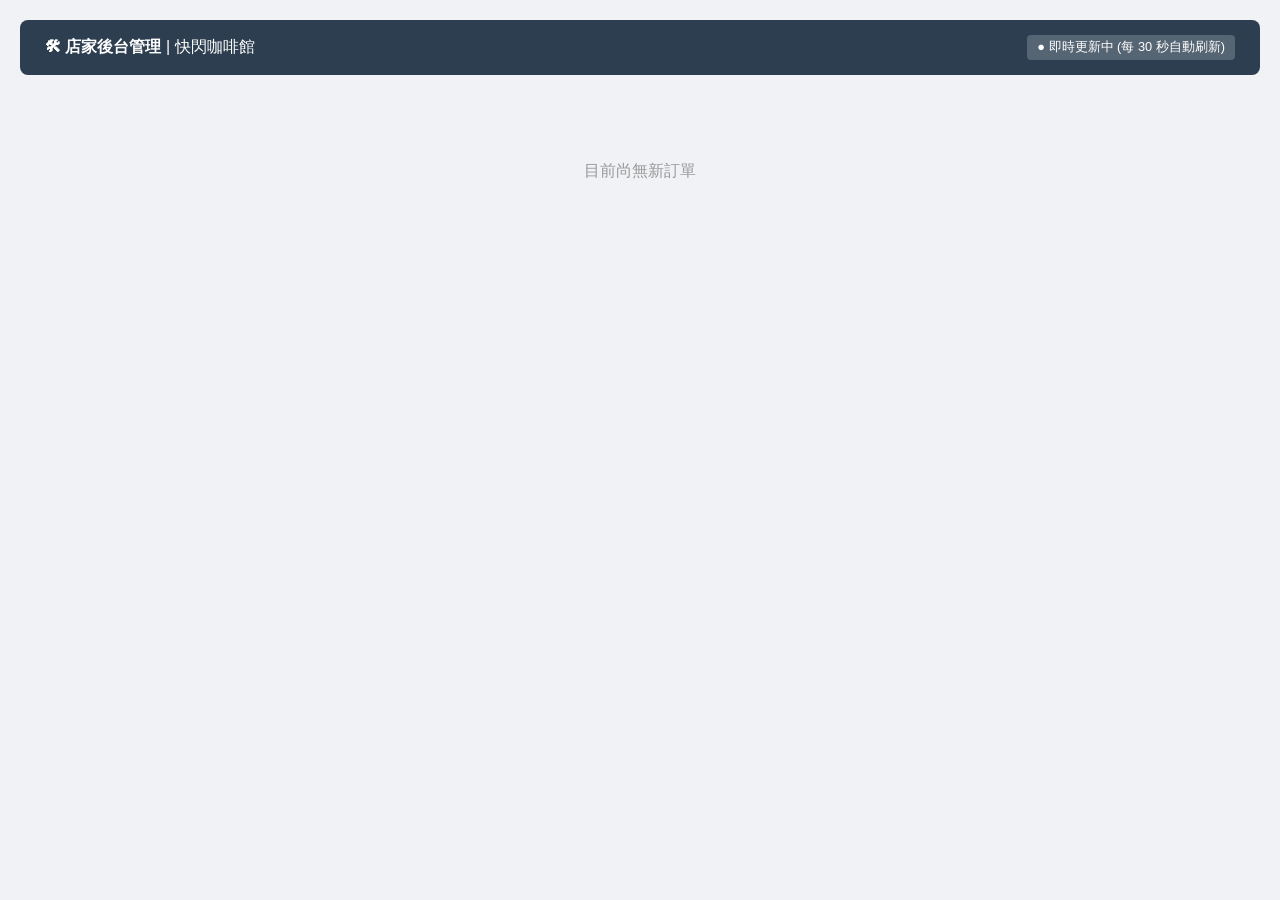
==== 資料庫期末專題/admin.html @ e04427f0 "校園快閃咖啡館" ====
<!DOCTYPE html>
<html lang="zh-TW">
<head>
    <meta charset="UTF-8">
    <title>店家後台管理 - 校園快閃咖啡館</title>
    <style>
        /* 確保框框計算包含 padding，防止溢出 */
        * { box-sizing: border-box; }
        
        body { 
            font-family: "Microsoft JhengHei", sans-serif; 
            background-color: #f0f2f5; 
            margin: 0; 
            padding: 20px; 
        }

        header { 
            background-color: #2c3e50; 
            color: white; 
            padding: 15px 25px; 
            border-radius: 8px; 
            margin-bottom: 20px; 
            display: flex; 
            justify-content: space-between; 
            align-items: center; 
        }

        /* 訂單列表網格佈局 (題目 a) */
        .order-grid { 
            display: grid; 
            grid-template-columns: repeat(auto-fill, minmax(300px, 1fr)); 
            gap: 20px; 
        }

        /* 訂單卡片樣式 */
        .order-card { 
            background: white; 
            border-radius: 12px; 
            box-shadow: 0 4px 10px rgba(0,0,0,0.1); 
            border-top: 5px solid #6f4e37; 
            overflow: hidden; 
            display: flex; 
            flex-direction: column; 
        }

        .order-header { 
            padding: 12px 15px; 
            background: #f8f9fa; 
            border-bottom: 1px solid #eee; 
            display: flex; 
            justify-content: space-between; 
        }

        .order-body { 
            padding: 15px; 
            flex-grow: 1; 
        }

        .item-row { 
            display: flex; 
            justify-content: space-between; 
            padding: 5px 0; 
            border-bottom: 1px dashed #eee; 
            font-size: 0.9rem; 
        }

        .total-price {
            text-align: right;
            margin-top: 10px;
            font-weight: bold;
            color: #e76f51;
            font-size: 1.1rem;
        }

        /* 智能狀態管理腳部 (題目 c) */
        .status-footer { 
            padding: 15px; 
            background: #fafafa; 
            display: flex; 
            gap: 10px; 
        }

        .btn { 
            flex: 1; 
            border: none; 
            padding: 10px; 
            border-radius: 6px; 
            cursor: pointer; 
            font-weight: bold; 
            color: white; 
            transition: 0.3s; 
        }

        .btn-process { background-color: #f39c12; }
        .btn-done { background-color: #27ae60; }
        
        .refresh-tag {
            font-size: 0.8rem;
            background: rgba(255,255,255,0.2);
            padding: 4px 10px;
            border-radius: 4px;
        }
    </style>
</head>
<body>

    <header>
        <div><strong>🛠 店家後台管理</strong> | 快閃咖啡館</div>
        <div class="refresh-tag">● 即時更新中 (每 30 秒自動刷新)</div>
    </header>

    <div class="order-grid" id="admin-order-list">
        </div>

    <script>
        // 必須與點餐頁面使用的名稱完全一致
        const STORAGE_KEY = 'coffee_orders_team130';

        // 即時更新：每 30 秒自動刷新 (題目 d)
        setInterval(() => { 
            console.log("自動同步訂單...");
            renderOrders(); 
        }, 30000);

        // 渲染訂單與詳情 (題目 a, b)
        function renderOrders() {
            const orders = JSON.parse(localStorage.getItem(STORAGE_KEY) || '[]');
            const container = document.getElementById('admin-order-list');
            
            if (orders.length === 0) {
                container.innerHTML = '<p style="text-align:center; grid-column:1/-1; color:#999; padding:50px;">目前尚無新訂單</p>';
                return;
            }

            // 依照下單順序排列 (題目要求)
            container.innerHTML = orders.map(order => `
                <div class="order-card">
                    <div class="order-header">
                        <span style="font-weight:bold;">#${order.id}</span>
                        <span style="font-size:0.8rem; color:#666;">${order.time}</span>
                    </div>
                    <div class="order-body">
                        <div style="margin-bottom:10px;">👤 <strong>${order.customer || '訪客'}</strong></div>
                        <div style="font-size:0.85rem; color:#666; margin-bottom:10px;">📞 ${order.phone || '未提供'}</div>
                        <div style="border-top:1px solid #eee; padding-top:10px;">
                            ${order.items.map(i => `
                                <div class="item-row">
                                    <span>${i.name}</span>
                                    <span>x1</span>
                                </div>
                            `).join('')}
                        </div>
                        <div class="total-price">總計: NT$ ${order.total}</div>
                    </div>
                    <div class="status-footer">
                        <button class="btn btn-process" onclick="updateStatus(this)">開始製作</button>
                        <button class="btn btn-done" onclick="finishOrder(${order.id})">已完成</button>
                    </div>
                </div>
            `).join('');
        }

        // 智能狀態切換邏輯
        function updateStatus(btn) {
            if (btn.innerText === "開始製作") {
                btn.innerText = "製作中";
                btn.style.backgroundColor = "#d35400"; // 顏色轉深橘代表正在製作
            }
        }

        // 完成訂單並移除
        function finishOrder(id) {
            if (confirm('確認訂單已準備好取餐並從待處理清單移除？')) {
                let orders = JSON.parse(localStorage.getItem(STORAGE_KEY));
                // 過濾掉已完成的單號
                orders = orders.filter(o => o.id !== id);
                localStorage.setItem(STORAGE_KEY, JSON.stringify(orders));
                renderOrders(); // 立即重新渲染畫面
            }
        }

        // 初始化頁面
        window.onload = renderOrders;
    </script>
</body>
</html>
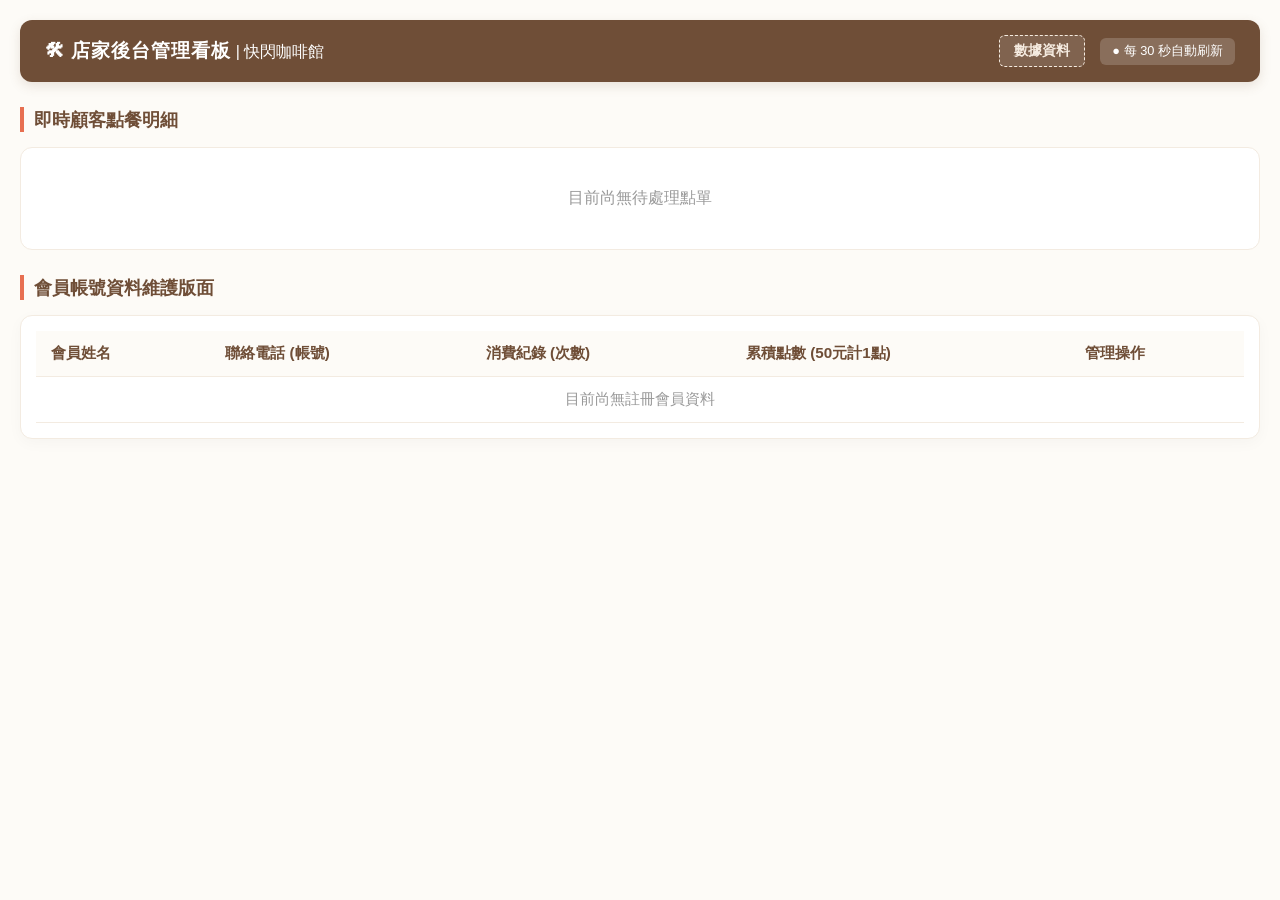
==== commit 93f0ba6f: "店家後臺管理系統 Updated the admin panel HTML structure and styles for better aesthetics and functionality." ====
--- a/資料庫期末專題/admin.html
+++ b/資料庫期末專題/admin.html
@@ -7,180 +7,568 @@
         /* 確保框框計算包含 padding，防止溢出 */
         * { box-sizing: border-box; }
         
-        body { 
-            font-family: "Microsoft JhengHei", sans-serif; 
-            background-color: #f0f2f5; 
-            margin: 0; 
-            padding: 20px; 
-        }
-
-        header { 
-            background-color: #2c3e50; 
-            color: white; 
-            padding: 15px 25px; 
-            border-radius: 8px; 
-            margin-bottom: 20px; 
-            display: flex; 
-            justify-content: space-between; 
-            align-items: center; 
-        }
-
-        /* 訂單列表網格佈局 (題目 a) */
-        .order-grid { 
-            display: grid; 
-            grid-template-columns: repeat(auto-fill, minmax(300px, 1fr)); 
-            gap: 20px; 
-        }
-
-        /* 訂單卡片樣式 */
-        .order-card { 
-            background: white; 
-            border-radius: 12px; 
-            box-shadow: 0 4px 10px rgba(0,0,0,0.1); 
-            border-top: 5px solid #6f4e37; 
-            overflow: hidden; 
-            display: flex; 
-            flex-direction: column; 
-        }
-
-        .order-header { 
-            padding: 12px 15px; 
-            background: #f8f9fa; 
-            border-bottom: 1px solid #eee; 
-            display: flex; 
-            justify-content: space-between; 
-        }
-
-        .order-body { 
-            padding: 15px; 
-            flex-grow: 1; 
-        }
-
-        .item-row { 
-            display: flex; 
-            justify-content: space-between; 
-            padding: 5px 0; 
-            border-bottom: 1px dashed #eee; 
-            font-size: 0.9rem; 
-        }
-
-        .total-price {
-            text-align: right;
-            margin-top: 10px;
+        body {
+            font-family: "Microsoft JhengHei", sans-serif;
+            background-color: #fdfbf7; /* 溫馨極淺米色 */
+            margin: 0;
+            padding: 20px;
+            color: #3d3d3d;
+        }
+
+        header {
+            background-color: #6f4e37; /* 經典深咖啡色 */
+            color: white;
+            padding: 15px 25px;
+            border-radius: 12px;
+            margin-bottom: 20px;
+            display: flex;
+            justify-content: space-between;
+            align-items: center;
+            box-shadow: 0 4px 12px rgba(111, 78, 55, 0.15);
+        }
+
+        header strong {
+            font-size: 1.2rem;
+            letter-spacing: 1px;
+        }
+
+        .header-controls {
+            display: flex;
+            align-items: center;
+            gap: 15px;
+        }
+
+        /* 進入商業營收大數據控制台的按鈕 */
+        .btn-server-entry {
+            background: rgba(255, 255, 255, 0.12);
+            border: 1px dashed #f5ebe0;
+            color: #f5ebe0;
+            padding: 6px 14px;
+            font-family: "Microsoft JhengHei", sans-serif;
+            font-size: 0.85rem;
             font-weight: bold;
-            color: #e76f51;
-            font-size: 1.1rem;
-        }
-
-        /* 智能狀態管理腳部 (題目 c) */
-        .status-footer { 
-            padding: 15px; 
-            background: #fafafa; 
-            display: flex; 
-            gap: 10px; 
-        }
-
-        .btn { 
-            flex: 1; 
-            border: none; 
-            padding: 10px; 
-            border-radius: 6px; 
-            cursor: pointer; 
-            font-weight: bold; 
-            color: white; 
-            transition: 0.3s; 
-        }
-
-        .btn-process { background-color: #f39c12; }
-        .btn-done { background-color: #27ae60; }
-        
+            cursor: pointer;
+            border-radius: 6px;
+            transition: 0.3s;
+        }
+        .btn-server-entry:hover {
+            background: #f5ebe0;
+            color: #6f4e37;
+            box-shadow: 0 0 12px rgba(245,235,224,0.4);
+        }
+
         .refresh-tag {
             font-size: 0.8rem;
-            background: rgba(255,255,255,0.2);
-            padding: 4px 10px;
-            border-radius: 4px;
-        }
+            background: rgba(255,255,255,0.18);
+            padding: 5px 12px;
+            border-radius: 6px;
+            font-weight: 500;
+        }
+
+        .section-title {
+            font-size: 1.15rem;
+            color: #6f4e37;
+            margin: 25px 0 15px 0;
+            border-left: 4px solid #e76f51;
+            padding-left: 10px;
+            font-weight: bold;
+        }
+
+        /* 訂單列表網格佈局 */
+        .order-grid {
+            display: grid;
+            grid-template-columns: repeat(auto-fill, minmax(320px, 1fr));
+            gap: 20px;
+        }
+
+        .order-card {
+            background: white;
+            border-radius: 12px;
+            box-shadow: 0 4px 15px rgba(0,0,0,0.05);
+            border-top: 5px solid #6f4e37;
+            overflow: hidden;
+            display: flex;
+            flex-direction: column;
+            justify-content: space-between;
+            border: 1px solid #f3ebe1;
+        }
+
+        .order-header {
+            padding: 12px 15px;
+            background: #fdfbf7;
+            border-bottom: 1px solid #f3ebe1;
+            display: flex;
+            justify-content: space-between;
+            align-items: center;
+        }
+
+        .order-body {
+            padding: 15px;
+            flex-grow: 1;
+        }
+
+        .item-list-container {
+            border-top: 1px solid #eee; 
+            padding-top: 10px;
+            margin-top: 10px;
+        }
+
+        .item-row {
+            display: flex;
+            justify-content: space-between;
+            align-items: flex-start;
+            padding: 8px 0;
+            border-bottom: 1px dashed #eee;
+            font-size: 0.95rem;
+        }
+
+        .item-details { display: flex; flex-direction: column; }
+        .item-spec { color: #d35400; font-size: 0.8rem; margin-top: 3px; font-weight: 500; }
+        .item-qty-display { font-weight: bold; color: #6f4e37; background: #fdfbf7; padding: 2px 8px; border-radius: 4px; border: 1px solid #f3ebe1; }
+        .total-price { text-align: right; margin-top: 15px; font-weight: bold; color: #e76f51; font-size: 1.2rem; }
+
+        /* 按鈕風格 */
+        .status-footer { padding: 15px; background: #fdfbf7; display: flex; gap: 10px; border-top: 1px solid #f3ebe1; }
+        .btn { border: none; padding: 10px 15px; border-radius: 6px; cursor: pointer; font-weight: bold; color: white; transition: 0.2s; }
+        .btn:hover { opacity: 0.9; }
+        .btn-process { background-color: #f39c12; width: 100%; }
+        .btn-done { background-color: #27ae60; width: 100%; }
+        
+        /* 會員操作相關微調 */
+        .btn-edit { background-color: #2980b9; padding: 4px 8px; font-size: 0.8rem; margin-right: 5px; }
+        .btn-danger { background-color: #ff4d4d; padding: 4px 8px; font-size: 0.8rem; }
+        
+        /* 彈窗按鈕風格 */
+        .btn-modal-action { background-color: #6f4e37; border: 1px solid #6f4e37; color: white; padding: 8px 16px; border-radius: 6px; }
+        .btn-modal-action:hover { background-color: #553c2a; }
+        .btn-modal-reset { background-color: #c0392b; border: 1px solid #c0392b; color: white; padding: 8px 16px; border-radius: 6px; }
+        .btn-modal-reset:hover { background-color: #a93226; }
+        .btn-modal-close { background-color: #95a5a6; color: white; padding: 8px 16px; border-radius: 6px; }
+        .btn-modal-close:hover { background-color: #7f8c8d; }
+
+        /* 會員管理表格 */
+        .member-table-container { background: white; border-radius: 12px; border: 1px solid #f3ebe1; padding: 15px; box-shadow: 0 4px 15px rgba(0,0,0,0.03); overflow-x: auto; margin-bottom: 30px; }
+        table { width: 100%; border-collapse: collapse; text-align: left; font-size: 0.95rem; }
+        th, td { padding: 12px 15px; border-bottom: 1px solid #f3ebe1; }
+        th { background-color: #fdfbf7; color: #6f4e37; font-weight: bold; }
+        tr:hover { background-color: #fffdfa; }
+
+        /* ================================================================= */
+        /* BI 大數據分析控制台彈出視窗                                      */
+        /* ================================================================= */
+        .backend-overlay {
+            display: none; 
+            position: fixed;
+            top: 0; left: 0; width: 100%; height: 100%;
+            background: rgba(61, 53, 47, 0.6); 
+            backdrop-filter: blur(4px);
+            z-index: 9999;
+            justify-content: center;
+            align-items: center;
+            padding: 20px;
+        }
+        .server-room {
+            width: 100%;
+            max-width: 800px;
+            background: white; 
+            color: #3d3d3d;
+            padding: 30px;
+            box-shadow: 0 10px 35px rgba(111, 78, 55, 0.25);
+            border-radius: 16px;
+            border: 3px solid #6f4e37;
+            max-height: 90vh;
+            overflow-y: auto;
+        }
+        .status-indicator {
+            border-bottom: 2px solid #f3ebe1;
+            padding-bottom: 15px;
+            margin-bottom: 20px;
+        }
+        .status-indicator h2 { margin: 0 0 5px 0; color: #6f4e37; font-size: 1.4rem; }
+        
+        /* 彈窗內部的 2x2 商業數據網格 */
+        .bi-metrics-grid {
+            display: grid;
+            grid-template-columns: repeat(2, 1fr);
+            gap: 15px;
+            margin-bottom: 20px;
+        }
+        .bi-metric-card {
+            background: #fdfbf7;
+            border: 1px solid #f3ebe1;
+            padding: 15px;
+            border-radius: 8px;
+            text-align: center;
+        }
+        .bi-metric-card h5 { margin: 0 0 6px 0; color: #777; font-size: 0.9rem; }
+        .bi-metric-card .bi-value { font-size: 1.4rem; font-weight: bold; color: #e76f51; }
+
+        /* 排行榜樣式 */
+        .rank-list {
+            list-style: none;
+            padding: 0;
+            margin: 0 0 25px 0;
+        }
+        .rank-item {
+            display: flex;
+            justify-content: space-between;
+            padding: 10px 15px;
+            background: #fdfbf7;
+            margin-bottom: 6px;
+            border-radius: 6px;
+            font-size: 0.95rem;
+            border: 1px solid #f3ebe1;
+            border-left: 4px solid #e76f51;
+        }
+        
+        .btn-panel { display: flex; gap: 10px; border-top: 1px solid #f3ebe1; padding-top: 15px; align-items: center; }
     </style>
 </head>
 <body>
 
     <header>
-        <div><strong>🛠 店家後台管理</strong> | 快閃咖啡館</div>
-        <div class="refresh-tag">● 即時更新中 (每 30 秒自動刷新)</div>
+        <div><strong>🛠 店家後台管理看板</strong> | 快閃咖啡館</div>
+        <div class="header-controls">
+            <button class="btn-server-entry" onclick="toggleBackendServer(true)"> 數據資料 </button>
+            <div class="refresh-tag">● 每 30 秒自動刷新</div>
+        </div>
     </header>
 
-    <div class="order-grid" id="admin-order-list">
+    <div class="section-title">即時顧客點餐明細</div>
+    <div class="order-grid" id="admin-order-list"></div>
+
+    <div class="section-title">會員帳號資料維護版面</div>
+    <div class="member-table-container">
+        <table>
+            <thead>
+                <tr>
+                    <th>會員姓名</th>
+                    <th>聯絡電話 (帳號)</th>
+                    <th>消費紀錄 (次數)</th>
+                    <th>累積點數 (50元計1點)</th>
+                    <th>管理操作</th>
+                </tr>
+            </thead>
+            <tbody id="admin-member-list"></tbody>
+        </table>
+    </div>
+
+    <div class="backend-overlay" id="backend-system-modal">
+        <div class="server-room">
+            <div class="status-indicator">
+                <h2>📊 營收數據分析控制台</h2>
+            </div>
+            
+            <div class="bi-metrics-grid">
+                <div class="bi-metric-card">
+                    <h5>今日總營業額</h5>
+                    <div class="bi-value" id="bi-revenue">NT$ 0</div>
+                </div>
+                <div class="bi-metric-card">
+                    <h5>今日總訂單數</h5>
+                    <div class="bi-value" id="bi-order-count">0 筆</div>
+                </div>
+                <div class="bi-metric-card">
+                    <h5>待製作 / 待出貨</h5>
+                    <div class="bi-value" id="bi-pending-count" style="color: #f39c12;">0 筆</div>
+                </div>
+                <div class="bi-metric-card">
+                    <h5>平均客單價 (ATV)</h5>
+                    <div class="bi-value" id="bi-atv" style="color: #27ae60;">NT$ 0</div>
+                </div>
+            </div>
+
+            <div style="font-weight: bold; color: #6f4e37; margin-bottom: 8px; font-size: 0.95rem;">🔥 當日熱銷單品排行榜 (Top Sales Items)</div>
+            <div class="rank-list" id="bi-ranking-list"></div>
+
+            <div class="btn-panel">
+                <button class="btn btn-modal-reset" onclick="settleAndResetData()">⚠️ 結算並完全重置營收大數據</button>
+                <button class="btn btn-modal-action" onclick="triggerAggregation()" style="margin-left: 10px;">刷新數據</button>
+                <button class="btn btn-modal-close" onclick="toggleBackendServer(false)" style="margin-left: auto;">關閉 [X]</button>
+            </div>
         </div>
+    </div>
 
     <script>
-        // 必須與點餐頁面使用的名稱完全一致
         const STORAGE_KEY = 'coffee_orders_team130';
-
-        // 即時更新：每 30 秒自動刷新 (題目 d)
-        setInterval(() => { 
-            console.log("自動同步訂單...");
-            renderOrders(); 
+        const HISTORY_KEY = 'coffee_history_team130'; 
+        const MEMBER_KEY = 'coffee_members_team130';
+
+        // 每 30 秒自動重新更新數據
+        setInterval(() => {
+            renderOrders();
+            renderMembers();
+            triggerAggregation(); 
         }, 30000);
 
-        // 渲染訂單與詳情 (題目 a, b)
+        // 1. 渲染即時訂單列表
         function renderOrders() {
             const orders = JSON.parse(localStorage.getItem(STORAGE_KEY) || '[]');
             const container = document.getElementById('admin-order-list');
             
             if (orders.length === 0) {
-                container.innerHTML = '<p style="text-align:center; grid-column:1/-1; color:#999; padding:50px;">目前尚無新訂單</p>';
+                container.innerHTML = '<div style="grid-column:1/-1; text-align:center; color:#999; padding:40px; background:white; border-radius:12px; border:1px solid #f3ebe1;">目前尚無待處理點單</div>';
                 return;
             }
 
-            // 依照下單順序排列 (題目要求)
             container.innerHTML = orders.map(order => `
                 <div class="order-card">
-                    <div class="order-header">
-                        <span style="font-weight:bold;">#${order.id}</span>
-                        <span style="font-size:0.8rem; color:#666;">${order.time}</span>
+                    <div>
+                        <div class="order-header">
+                            <span style="font-weight:bold; font-size:1.15rem; color:#6f4e37;">#${order.id}</span>
+                            <span style="font-size:0.85rem; color:#888;">${order.time}</span>
+                        </div>
+                        <div class="order-body">
+                            <div style="margin-bottom:6px;">👤 客戶名稱: <strong>${order.name || '未綁定'}</strong></div>
+                            <div style="font-size:0.85rem; color:#666; margin-bottom:10px;">📞 聯絡電話: ${order.phone || '未提供'}</div>
+                            
+                            <div class="item-list-container">
+                                ${order.items.map(i => `
+                                    <div class="item-row">
+                                        <div class="item-details">
+                                            <strong>${i.name}</strong>
+                                            <span class="item-spec"> 規格: ${i.customString || '固定規格'}</span>
+                                        </div>
+                                        <span class="item-qty-display">x${i.quantity}</span>
+                                    </div>
+                                `).join('')}
+                            </div>
+                        </div>
                     </div>
-                    <div class="order-body">
-                        <div style="margin-bottom:10px;">👤 <strong>${order.customer || '訪客'}</strong></div>
-                        <div style="font-size:0.85rem; color:#666; margin-bottom:10px;">📞 ${order.phone || '未提供'}</div>
-                        <div style="border-top:1px solid #eee; padding-top:10px;">
-                            ${order.items.map(i => `
-                                <div class="item-row">
-                                    <span>${i.name}</span>
-                                    <span>x1</span>
-                                </div>
-                            `).join('')}
+                    <div>
+                        <div style="padding: 0 15px;"><div class="total-price">總計金額: NT$ ${order.total}</div></div>
+                        <div class="status-footer">
+                            <button class="btn btn-process" onclick="updateStatus(this)">開始製作</button>
+                            <button class="btn btn-done" onclick="finishOrder(${order.id})">已完成</button>
                         </div>
-                        <div class="total-price">總計: NT$ ${order.total}</div>
-                    </div>
-                    <div class="status-footer">
-                        <button class="btn btn-process" onclick="updateStatus(this)">開始製作</button>
-                        <button class="btn btn-done" onclick="finishOrder(${order.id})">已完成</button>
                     </div>
                 </div>
             `).join('');
         }
 
-        // 智能狀態切換邏輯
+        // 2. 渲染會員控制面板
+        function renderMembers() {
+            const members = JSON.parse(localStorage.getItem(MEMBER_KEY) || '[]');
+            const history = JSON.parse(localStorage.getItem(HISTORY_KEY) || '[]');
+            const activeOrders = JSON.parse(localStorage.getItem(STORAGE_KEY) || '[]');
+            const tbody = document.getElementById('admin-member-list');
+
+            if (members.length === 0) {
+                tbody.innerHTML = '<tr><td colspan="5" style="text-align:center; color:#999;">目前尚無註冊會員資料</td></tr>';
+                return;
+            }
+
+            const allOrders = [...history, ...activeOrders];
+
+            tbody.innerHTML = members.map(member => {
+                const memberOrders = allOrders.filter(o => o.phone === member.phone);
+                const orderCount = memberOrders.length;
+                const totalSpent = memberOrders.reduce((sum, o) => sum + Number(o.total || 0), 0);
+                
+                // 50 元累計 1 點
+                const points = Math.floor(totalSpent / 50);
+
+                return `
+                    <tr>
+                        <td><strong>${member.name}</strong></td>
+                        <td>${member.phone}</td>
+                        <td>${orderCount} 次</td>
+                        <td style="color:#e76f51; font-weight:bold;">${points} 點</td>
+                        <td>
+                            <button class="btn btn-edit" onclick="editMemberDetails('${member.phone}', '${member.name}')">✏️ 修改資料</button>
+                            <button class="btn btn-danger" onclick="deleteMember('${member.phone}')">🗑 刪除會員檔案</button>
+                        </td>
+                    </tr>
+                `;
+            }).join('');
+        }
+
+        // 升級：同時支援修改姓名與電話的邏輯
+        function editMemberDetails(oldPhone, currentName) {
+            // 1. 先詢問姓名
+            const newName = prompt(`【步驟 1/2】請輸入會員新的姓名：`, currentName);
+            if (newName === null) return; // 使用者按取消就整個中斷
+            
+            // 2. 再詢問電話
+            const newPhone = prompt(`【步驟 2/2】請輸入會員新的電話號碼：`, oldPhone);
+            if (newPhone === null) return; // 使用者按取消
+
+            const finalName = newName.trim();
+            const finalPhone = newPhone.trim();
+
+            // 防呆確認：兩者皆不能為空字串
+            if (finalName !== "" && finalPhone !== "") {
+                let members = JSON.parse(localStorage.getItem(MEMBER_KEY) || '[]');
+                
+                // 如果修改了電話，需要檢查新電話是否已存在於其他會員中（避免帳號衝突）
+                if (oldPhone !== finalPhone) {
+                    const isExist = members.some(m => m.phone === finalPhone);
+                    if (isExist) {
+                        alert(`❌ 修改失敗：電話號碼 「${finalPhone}」 已被其他註冊會員使用！`);
+                        return;
+                    }
+                }
+
+                const memberIndex = members.findIndex(m => m.phone === oldPhone);
+                if (memberIndex !== -1) {
+                    // 更新會員本身的資料
+                    members[memberIndex].name = finalName;
+                    members[memberIndex].phone = finalPhone;
+                    localStorage.setItem(MEMBER_KEY, JSON.stringify(members));
+                    
+                    // 【精準連動處理】同步更新當前未處理點單中的對應帳號資訊
+                    let activeOrders = JSON.parse(localStorage.getItem(STORAGE_KEY) || '[]');
+                    activeOrders.forEach(o => {
+                        if (o.phone === oldPhone) {
+                            o.name = finalName;
+                            o.phone = finalPhone;
+                        }
+                    });
+                    localStorage.setItem(STORAGE_KEY, JSON.stringify(activeOrders));
+
+                    // 備註：若是歷史完成紀錄 (HISTORY_KEY) 有需要也可以連動更改，這邊依循系統架構以核心即時點單與會員檔為主
+
+                    alert(`🎉 會員資料修改成功！\n姓名：${finalName}\n電話：${finalPhone}`);
+                    renderMembers();
+                    renderOrders();
+                    triggerAggregation();
+                }
+            } else {
+                alert(`⚠️ 姓名或電話欄位不能為空，資料未作任何變更。`);
+            }
+        }
+
+        function deleteMember(phone) {
+            if (confirm(`確定要完全刪除此會員帳號 (${phone}) 的檔案嗎？`)) {
+                let members = JSON.parse(localStorage.getItem(MEMBER_KEY) || '[]');
+                members = members.filter(m => m.phone !== phone);
+                localStorage.setItem(MEMBER_KEY, JSON.stringify(members));
+                renderMembers();
+                triggerAggregation();
+            }
+        }
+
+        document.addEventListener('click', function(e) {
+            if(e.target && e.target.classList.contains('btn-process')) {
+                updateStatus(e.target);
+            }
+        });
+
         function updateStatus(btn) {
             if (btn.innerText === "開始製作") {
                 btn.innerText = "製作中";
-                btn.style.backgroundColor = "#d35400"; // 顏色轉深橘代表正在製作
-            }
-        }
-
-        // 完成訂單並移除
+                btn.style.backgroundColor = "#d35400"; 
+            } else if (btn.innerText === "製作中") {
+                btn.innerText = "請取餐";
+                btn.style.backgroundColor = "#2980b9"; 
+            }
+        }
+
         function finishOrder(id) {
-            if (confirm('確認訂單已準備好取餐並從待處理清單移除？')) {
-                let orders = JSON.parse(localStorage.getItem(STORAGE_KEY));
-                // 過濾掉已完成的單號
+            if (confirm(`確認單號 #${id} 咖啡餐點已完成取餐？`)) {
+                let orders = JSON.parse(localStorage.getItem(STORAGE_KEY)) || [];
+                let history = JSON.parse(localStorage.getItem(HISTORY_KEY) || '[]');
+               
+                const finishedOrder = orders.find(o => o.id === id);
+                if (finishedOrder) {
+                    finishedOrder.status = 'completed';
+                    history.push(finishedOrder);
+                    localStorage.setItem(HISTORY_KEY, JSON.stringify(history));
+                }
+
                 orders = orders.filter(o => o.id !== id);
                 localStorage.setItem(STORAGE_KEY, JSON.stringify(orders));
-                renderOrders(); // 立即重新渲染畫面
-            }
-        }
-
-        // 初始化頁面
-        window.onload = renderOrders;
+                
+                renderOrders();      
+                renderMembers(); 
+                triggerAggregation(); 
+            }
+        }
+
+        // 3. 智慧數據分析中心邏輯 (BI Engine)
+        function triggerAggregation() {
+            const orders = JSON.parse(localStorage.getItem(STORAGE_KEY) || '[]');
+            const history = JSON.parse(localStorage.getItem(HISTORY_KEY) || '[]');
+            const allOrders = [...orders, ...history];
+
+            // 計算四大商業指標
+            const grandTotal = allOrders.reduce((sum, o) => sum + Number(o.total || 0), 0);
+            const totalOrdersCount = allOrders.length;
+            const pendingCount = orders.length;
+            const atv = totalOrdersCount > 0 ? Math.round(grandTotal / totalOrdersCount) : 0;
+
+            // 同步數據至彈出視窗(Modal)內的元素
+            document.getElementById('bi-revenue').innerText = `NT$ ${grandTotal}`;
+            document.getElementById('bi-order-count').innerText = `${totalOrdersCount} 筆`;
+            document.getElementById('bi-pending-count').innerText = `${pendingCount} 筆`;
+            document.getElementById('bi-atv').innerText = `NT$ ${atv}`;
+
+            // 熱銷商品動態排行統計
+            const itemMap = {};
+            allOrders.forEach(o => {
+                if (o.items && Array.isArray(o.items)) {
+                    o.items.forEach(i => {
+                        itemMap[i.name] = (itemMap[i.name] || 0) + Number(i.quantity || 1);
+                    });
+                }
+            });
+
+            const sortedItems = Object.keys(itemMap).map(name => {
+                return { name: name, qty: itemMap[name] };
+            }).sort((a, b) => b.qty - a.qty);
+
+            const rankContainer = document.getElementById('bi-ranking-list');
+            if (sortedItems.length === 0) {
+                rankContainer.innerHTML = '<p style="font-size:0.85rem; color:#999; margin:0;">目前尚無商品銷售排行數據</p>';
+            } else {
+                rankContainer.innerHTML = sortedItems.slice(0, 3).map((item, index) => `
+                    <div class="rank-item">
+                        <span><strong>No.${index + 1}</strong> — ${item.name}</span>
+                        <span style="font-weight:bold; color:#e76f51;">已售出 ${item.qty} 份</span>
+                    </div>
+                `).join('');
+            }
+        }
+
+        // 4. 結算營收並清空重置數據 (確保不會清空會員面板)
+        function settleAndResetData() {
+            const orders = JSON.parse(localStorage.getItem(STORAGE_KEY) || '[]');
+            const history = JSON.parse(localStorage.getItem(HISTORY_KEY) || '[]');
+            const allOrders = [...orders, ...history];
+            const grandTotal = allOrders.reduce((sum, o) => sum + Number(o.total || 0), 0);
+
+            // 第一層提示
+            if (confirm(`【本日營收結算確認】\n\n今日累積總營業額為：NT$ ${grandTotal}\n確定要結算並清空「所有即時訂單」與「歷史銷售紀錄」嗎？\n(此操作將無法復原，註冊會員名單與檔案將會安全保留)`)) {
+                
+                // 第二層提示
+                if (confirm(`⚠️ 警告：這將會完全重置後台營收大數據看板與所有訂單狀態，您確定要繼續嗎？`)) {
+                    // 只清空未處理點單與歷史訂單紀錄
+                    localStorage.removeItem(STORAGE_KEY);
+                    localStorage.removeItem(HISTORY_KEY);
+
+                    alert(`結算完成！銷貨營收大數據已完全重置，會員維護名單已安全保留。`);
+                    
+                    // 重新渲染畫面與數據
+                    renderOrders();
+                    renderMembers();
+                    triggerAggregation();
+                    toggleBackendServer(false); 
+                }
+            }
+        }
+
+        // 切換控制台顯示狀態
+        function toggleBackendServer(show) {
+            const modal = document.getElementById('backend-system-modal');
+            modal.style.display = show ? 'flex' : 'none';
+            if (show) triggerAggregation(); 
+        }
+
+        window.onload = function() {
+            renderOrders();
+            renderMembers();
+            triggerAggregation();
+        };
     </script>
 </body>
-</html>+</html>
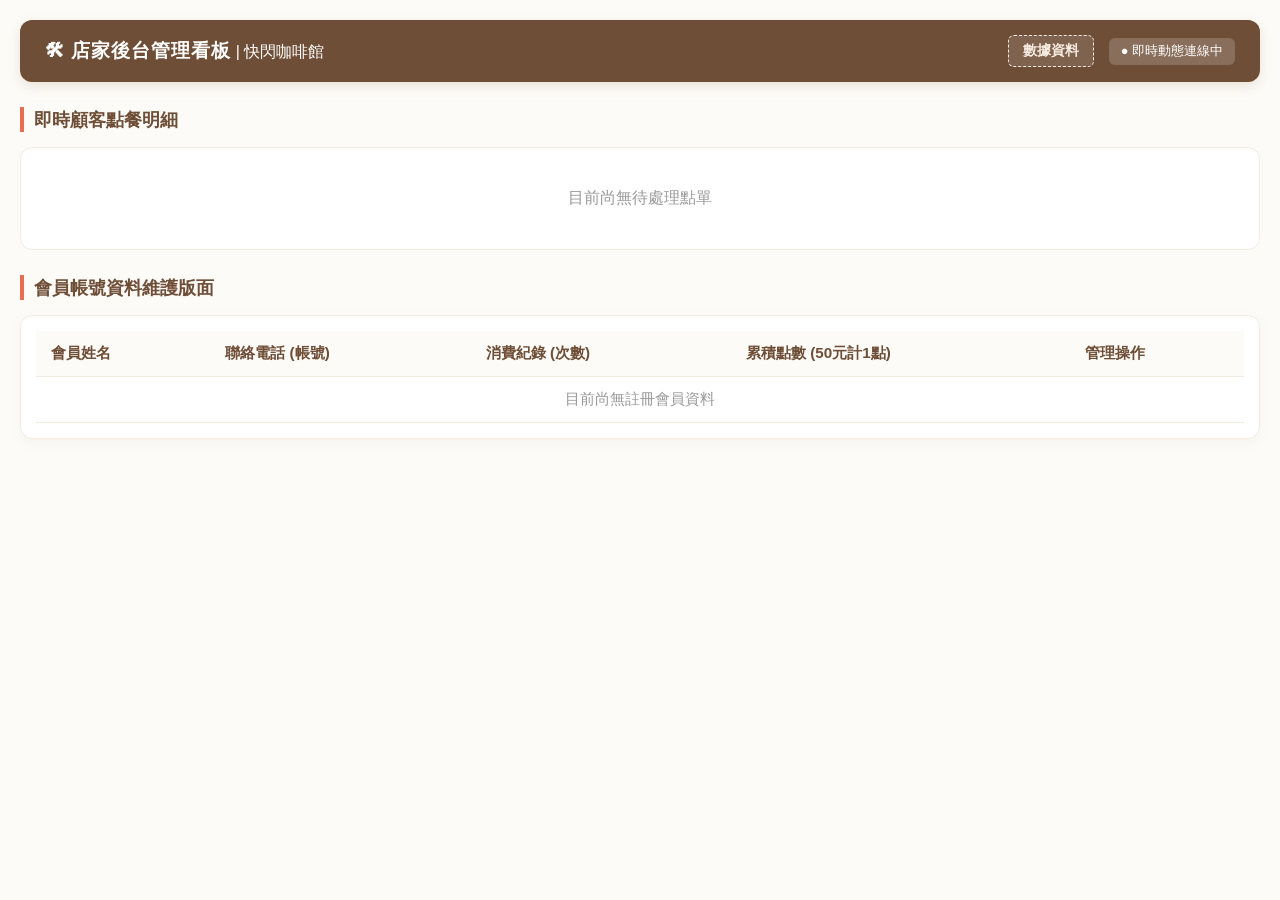
==== commit 3307ab71: "店家後臺管理系統" ====
--- a/資料庫期末專題/admin.html
+++ b/資料庫期末專題/admin.html
@@ -4,19 +4,16 @@
     <meta charset="UTF-8">
     <title>店家後台管理 - 校園快閃咖啡館</title>
     <style>
-        /* 確保框框計算包含 padding，防止溢出 */
         * { box-sizing: border-box; }
-        
         body {
             font-family: "Microsoft JhengHei", sans-serif;
-            background-color: #fdfbf7; /* 溫馨極淺米色 */
+            background-color: #fdfbf7;
             margin: 0;
             padding: 20px;
             color: #3d3d3d;
         }
-
         header {
-            background-color: #6f4e37; /* 經典深咖啡色 */
+            background-color: #6f4e37;
             color: white;
             padding: 15px 25px;
             border-radius: 12px;
@@ -26,19 +23,8 @@
             align-items: center;
             box-shadow: 0 4px 12px rgba(111, 78, 55, 0.15);
         }
-
-        header strong {
-            font-size: 1.2rem;
-            letter-spacing: 1px;
-        }
-
-        .header-controls {
-            display: flex;
-            align-items: center;
-            gap: 15px;
-        }
-
-        /* 進入商業營收大數據控制台的按鈕 */
+        header strong { font-size: 1.2rem; letter-spacing: 1px; }
+        .header-controls { display: flex; align-items: center; gap: 15px; }
         .btn-server-entry {
             background: rgba(255, 255, 255, 0.12);
             border: 1px dashed #f5ebe0;
@@ -56,7 +42,6 @@
             color: #6f4e37;
             box-shadow: 0 0 12px rgba(245,235,224,0.4);
         }
-
         .refresh-tag {
             font-size: 0.8rem;
             background: rgba(255,255,255,0.18);
@@ -64,7 +49,6 @@
             border-radius: 6px;
             font-weight: 500;
         }
-
         .section-title {
             font-size: 1.15rem;
             color: #6f4e37;
@@ -73,14 +57,11 @@
             padding-left: 10px;
             font-weight: bold;
         }
-
-        /* 訂單列表網格佈局 */
         .order-grid {
             display: grid;
             grid-template-columns: repeat(auto-fill, minmax(320px, 1fr));
             gap: 20px;
         }
-
         .order-card {
             background: white;
             border-radius: 12px;
@@ -92,7 +73,6 @@
             justify-content: space-between;
             border: 1px solid #f3ebe1;
         }
-
         .order-header {
             padding: 12px 15px;
             background: #fdfbf7;
@@ -101,18 +81,8 @@
             justify-content: space-between;
             align-items: center;
         }
-
-        .order-body {
-            padding: 15px;
-            flex-grow: 1;
-        }
-
-        .item-list-container {
-            border-top: 1px solid #eee; 
-            padding-top: 10px;
-            margin-top: 10px;
-        }
-
+        .order-body { padding: 15px; flex-grow: 1; }
+        .item-list-container { border-top: 1px solid #eee; padding-top: 10px; margin-top: 10px; }
         .item-row {
             display: flex;
             justify-content: space-between;
@@ -121,106 +91,45 @@
             border-bottom: 1px dashed #eee;
             font-size: 0.95rem;
         }
-
         .item-details { display: flex; flex-direction: column; }
         .item-spec { color: #d35400; font-size: 0.8rem; margin-top: 3px; font-weight: 500; }
         .item-qty-display { font-weight: bold; color: #6f4e37; background: #fdfbf7; padding: 2px 8px; border-radius: 4px; border: 1px solid #f3ebe1; }
         .total-price { text-align: right; margin-top: 15px; font-weight: bold; color: #e76f51; font-size: 1.2rem; }
-
-        /* 按鈕風格 */
-        .status-footer { padding: 15px; background: #fdfbf7; display: flex; gap: 10px; border-top: 1px solid #f3ebe1; }
-        .btn { border: none; padding: 10px 15px; border-radius: 6px; cursor: pointer; font-weight: bold; color: white; transition: 0.2s; }
+        .status-footer { padding: 15px; background: #fdfbf7; border-top: 1px solid #f3ebe1; }
+        .btn { border: none; padding: 12px 15px; border-radius: 6px; cursor: pointer; font-weight: bold; color: white; transition: 0.2s; }
         .btn:hover { opacity: 0.9; }
-        .btn-process { background-color: #f39c12; width: 100%; }
-        .btn-done { background-color: #27ae60; width: 100%; }
-        
-        /* 會員操作相關微調 */
+        .btn-status-control { width: 100%; text-align: center; font-size: 1rem; }
         .btn-edit { background-color: #2980b9; padding: 4px 8px; font-size: 0.8rem; margin-right: 5px; }
         .btn-danger { background-color: #ff4d4d; padding: 4px 8px; font-size: 0.8rem; }
-        
-        /* 彈窗按鈕風格 */
         .btn-modal-action { background-color: #6f4e37; border: 1px solid #6f4e37; color: white; padding: 8px 16px; border-radius: 6px; }
-        .btn-modal-action:hover { background-color: #553c2a; }
         .btn-modal-reset { background-color: #c0392b; border: 1px solid #c0392b; color: white; padding: 8px 16px; border-radius: 6px; }
-        .btn-modal-reset:hover { background-color: #a93226; }
         .btn-modal-close { background-color: #95a5a6; color: white; padding: 8px 16px; border-radius: 6px; }
-        .btn-modal-close:hover { background-color: #7f8c8d; }
-
-        /* 會員管理表格 */
         .member-table-container { background: white; border-radius: 12px; border: 1px solid #f3ebe1; padding: 15px; box-shadow: 0 4px 15px rgba(0,0,0,0.03); overflow-x: auto; margin-bottom: 30px; }
         table { width: 100%; border-collapse: collapse; text-align: left; font-size: 0.95rem; }
         th, td { padding: 12px 15px; border-bottom: 1px solid #f3ebe1; }
         th { background-color: #fdfbf7; color: #6f4e37; font-weight: bold; }
         tr:hover { background-color: #fffdfa; }
-
-        /* ================================================================= */
-        /* BI 大數據分析控制台彈出視窗                                      */
-        /* ================================================================= */
         .backend-overlay {
-            display: none; 
-            position: fixed;
-            top: 0; left: 0; width: 100%; height: 100%;
-            background: rgba(61, 53, 47, 0.6); 
-            backdrop-filter: blur(4px);
-            z-index: 9999;
-            justify-content: center;
-            align-items: center;
-            padding: 20px;
+            display: none; position: fixed; top: 0; left: 0; width: 100%; height: 100%;
+            background: rgba(61, 53, 47, 0.6); backdrop-filter: blur(4px); z-index: 9999;
+            justify-content: center; align-items: center; padding: 20px;
         }
         .server-room {
-            width: 100%;
-            max-width: 800px;
-            background: white; 
-            color: #3d3d3d;
-            padding: 30px;
-            box-shadow: 0 10px 35px rgba(111, 78, 55, 0.25);
-            border-radius: 16px;
-            border: 3px solid #6f4e37;
-            max-height: 90vh;
-            overflow-y: auto;
-        }
-        .status-indicator {
-            border-bottom: 2px solid #f3ebe1;
-            padding-bottom: 15px;
-            margin-bottom: 20px;
-        }
+            width: 100%; max-width: 800px; background: white; color: #3d3d3d; padding: 30px;
+            box-shadow: 0 10px 35px rgba(111, 78, 55, 0.25); border-radius: 16px; border: 3px solid #6f4e37;
+            max-height: 90vh; overflow-y: auto;
+        }
+        .status-indicator { border-bottom: 2px solid #f3ebe1; padding-bottom: 15px; margin-bottom: 20px; }
         .status-indicator h2 { margin: 0 0 5px 0; color: #6f4e37; font-size: 1.4rem; }
-        
-        /* 彈窗內部的 2x2 商業數據網格 */
-        .bi-metrics-grid {
-            display: grid;
-            grid-template-columns: repeat(2, 1fr);
-            gap: 15px;
-            margin-bottom: 20px;
-        }
-        .bi-metric-card {
-            background: #fdfbf7;
-            border: 1px solid #f3ebe1;
-            padding: 15px;
-            border-radius: 8px;
-            text-align: center;
-        }
+        .bi-metrics-grid { display: grid; grid-template-columns: repeat(2, 1fr); gap: 15px; margin-bottom: 20px; }
+        .bi-metric-card { background: #fdfbf7; border: 1px solid #f3ebe1; padding: 15px; border-radius: 8px; text-align: center; }
         .bi-metric-card h5 { margin: 0 0 6px 0; color: #777; font-size: 0.9rem; }
         .bi-metric-card .bi-value { font-size: 1.4rem; font-weight: bold; color: #e76f51; }
-
-        /* 排行榜樣式 */
-        .rank-list {
-            list-style: none;
-            padding: 0;
-            margin: 0 0 25px 0;
-        }
+        .rank-list { list-style: none; padding: 0; margin: 0 0 25px 0; }
         .rank-item {
-            display: flex;
-            justify-content: space-between;
-            padding: 10px 15px;
-            background: #fdfbf7;
-            margin-bottom: 6px;
-            border-radius: 6px;
-            font-size: 0.95rem;
-            border: 1px solid #f3ebe1;
-            border-left: 4px solid #e76f51;
-        }
-        
+            display: flex; justify-content: space-between; padding: 10px 15px; background: #fdfbf7;
+            margin-bottom: 6px; border-radius: 6px; font-size: 0.95rem; border: 1px solid #f3ebe1; border-left: 4px solid #e76f51;
+        }
         .btn-panel { display: flex; gap: 10px; border-top: 1px solid #f3ebe1; padding-top: 15px; align-items: center; }
     </style>
 </head>
@@ -230,7 +139,7 @@
         <div><strong>🛠 店家後台管理看板</strong> | 快閃咖啡館</div>
         <div class="header-controls">
             <button class="btn-server-entry" onclick="toggleBackendServer(true)"> 數據資料 </button>
-            <div class="refresh-tag">● 每 30 秒自動刷新</div>
+            <div class="refresh-tag">● 即時動態連線中</div>
         </div>
     </header>
 
@@ -283,7 +192,7 @@
 
             <div class="btn-panel">
                 <button class="btn btn-modal-reset" onclick="settleAndResetData()">⚠️ 結算並完全重置營收大數據</button>
-                <button class="btn btn-modal-action" onclick="triggerAggregation()" style="margin-left: 10px;">刷新數據</button>
+                <button class="btn btn-modal-action" onclick="triggerAggregation()">刷新數據</button>
                 <button class="btn btn-modal-close" onclick="toggleBackendServer(false)" style="margin-left: auto;">關閉 [X]</button>
             </div>
         </div>
@@ -294,14 +203,14 @@
         const HISTORY_KEY = 'coffee_history_team130'; 
         const MEMBER_KEY = 'coffee_members_team130';
 
-        // 每 30 秒自動重新更新數據
+        // 縮短為 1 秒（1000ms），達到前後台即時雙向更新的效果
         setInterval(() => {
             renderOrders();
             renderMembers();
             triggerAggregation(); 
-        }, 30000);
-
-        // 1. 渲染即時訂單列表
+        }, 1000);
+
+        // 1. 渲染即時訂單列表 (合併單一智慧按鍵)
         function renderOrders() {
             const orders = JSON.parse(localStorage.getItem(STORAGE_KEY) || '[]');
             const container = document.getElementById('admin-order-list');
@@ -311,39 +220,92 @@
                 return;
             }
 
-            container.innerHTML = orders.map(order => `
-                <div class="order-card">
-                    <div>
-                        <div class="order-header">
-                            <span style="font-weight:bold; font-size:1.15rem; color:#6f4e37;">#${order.id}</span>
-                            <span style="font-size:0.85rem; color:#888;">${order.time}</span>
+            container.innerHTML = orders.map(order => {
+                let btnText = "開始製作";
+                let btnBg = "#f39c12"; // 橘黃色
+                let currentStatusDisplay = order.status || '待處理';
+
+                if (order.status === "製作中") {
+                    btnText = "通知取餐";
+                    btnBg = "#d35400"; // 深橘色
+                } else if (order.status === "請取餐") {
+                    btnText = "已完成訂單";
+                    btnBg = "#27ae60"; // 綠色
+                }
+
+                return `
+                    <div class="order-card">
+                        <div>
+                            <div class="order-header">
+                                <span style="font-weight:bold; font-size:1.15rem; color:#6f4e37;">#${order.id}</span>
+                                <span style="font-size:0.85rem; color:#888;">${order.time}</span>
+                            </div>
+                            <div class="order-body">
+                                <div style="margin-bottom:6px;">👤 客戶名稱: <strong>${order.name || '未綁定'}</strong></div>
+                                <div style="font-size:0.85rem; color:#666; margin-bottom:10px;">📞 聯絡電話: ${order.phone || '未提供'}</div>
+                                <div style="font-size:0.9rem; color:#e76f51; margin-bottom:10px;">📌 當前進度: <strong>${currentStatusDisplay}</strong></div>
+                                
+                                <div class="item-list-container">
+                                    ${order.items.map(i => `
+                                        <div class="item-row">
+                                            <div class="item-details">
+                                                <strong>${i.name}</strong>
+                                                <span class="item-spec"> 規格: ${i.customString || '固定規格'}</span>
+                                            </div>
+                                            <span class="item-qty-display">x${i.quantity}</span>
+                                        </div>
+                                    `).join('')}
+                                </div>
+                            </div>
                         </div>
-                        <div class="order-body">
-                            <div style="margin-bottom:6px;">👤 客戶名稱: <strong>${order.name || '未綁定'}</strong></div>
-                            <div style="font-size:0.85rem; color:#666; margin-bottom:10px;">📞 聯絡電話: ${order.phone || '未提供'}</div>
-                            
-                            <div class="item-list-container">
-                                ${order.items.map(i => `
-                                    <div class="item-row">
-                                        <div class="item-details">
-                                            <strong>${i.name}</strong>
-                                            <span class="item-spec"> 規格: ${i.customString || '固定規格'}</span>
-                                        </div>
-                                        <span class="item-qty-display">x${i.quantity}</span>
-                                    </div>
-                                `).join('')}
+                        <div>
+                            <div style="padding: 0 15px;"><div class="total-price">總計金額: NT$ ${order.total}</div></div>
+                            <div class="status-footer">
+                                <button class="btn btn-status-control" style="background-color: ${btnBg};" onclick="handleOrderStep(${order.id})">${btnText}</button>
                             </div>
                         </div>
                     </div>
-                    <div>
-                        <div style="padding: 0 15px;"><div class="total-price">總計金額: NT$ ${order.total}</div></div>
-                        <div class="status-footer">
-                            <button class="btn btn-process" onclick="updateStatus(this)">開始製作</button>
-                            <button class="btn btn-done" onclick="finishOrder(${order.id})">已完成</button>
-                        </div>
-                    </div>
-                </div>
-            `).join('');
+                `;
+            }).join('');
+        }
+
+        // 單一按鍵核心控制邏輯
+        function handleOrderStep(orderId) {
+            let orders = JSON.parse(localStorage.getItem(STORAGE_KEY) || '[]');
+            const index = orders.findIndex(o => o.id === orderId);
+            
+            if (index === -1) return;
+
+            let currentStatus = orders[index].status || '待處理';
+
+            if (currentStatus === "待處理") {
+                orders[index].status = "製作中";
+                localStorage.setItem(STORAGE_KEY, JSON.stringify(orders));
+                renderOrders();
+            } else if (currentStatus === "製作中") {
+                orders[index].status = "請取餐";
+                localStorage.setItem(STORAGE_KEY, JSON.stringify(orders));
+                renderOrders();
+            } else if (currentStatus === "請取餐") {
+                // 第三階段點擊：直接結算、封存，並從畫面上刪除
+                if (confirm(`確認單號 #${orderId} 顧客已完成取餐，要封存並刪除此卡片嗎？`)) {
+                    let history = JSON.parse(localStorage.getItem(HISTORY_KEY) || '[]');
+                    let finishedOrder = orders[index];
+                    
+                    finishedOrder.status = 'completed';
+                    history.push(finishedOrder);
+                    
+                    localStorage.setItem(HISTORY_KEY, JSON.stringify(history));
+                    
+                    // 從進行中佇列刪除
+                    orders = orders.filter(o => o.id !== orderId);
+                    localStorage.setItem(STORAGE_KEY, JSON.stringify(orders));
+                    
+                    renderOrders();
+                    renderMembers();
+                    triggerAggregation();
+                }
+            }
         }
 
         // 2. 渲染會員控制面板
@@ -364,8 +326,6 @@
                 const memberOrders = allOrders.filter(o => o.phone === member.phone);
                 const orderCount = memberOrders.length;
                 const totalSpent = memberOrders.reduce((sum, o) => sum + Number(o.total || 0), 0);
-                
-                // 50 元累計 1 點
                 const points = Math.floor(totalSpent / 50);
 
                 return `
@@ -383,58 +343,38 @@
             }).join('');
         }
 
-        // 升級：同時支援修改姓名與電話的邏輯
         function editMemberDetails(oldPhone, currentName) {
-            // 1. 先詢問姓名
             const newName = prompt(`【步驟 1/2】請輸入會員新的姓名：`, currentName);
-            if (newName === null) return; // 使用者按取消就整個中斷
+            if (newName === null) return; 
             
-            // 2. 再詢問電話
             const newPhone = prompt(`【步驟 2/2】請輸入會員新的電話號碼：`, oldPhone);
-            if (newPhone === null) return; // 使用者按取消
+            if (newPhone === null) return; 
 
             const finalName = newName.trim();
             const finalPhone = newPhone.trim();
 
-            // 防呆確認：兩者皆不能為空字串
             if (finalName !== "" && finalPhone !== "") {
                 let members = JSON.parse(localStorage.getItem(MEMBER_KEY) || '[]');
-                
-                // 如果修改了電話，需要檢查新電話是否已存在於其他會員中（避免帳號衝突）
-                if (oldPhone !== finalPhone) {
-                    const isExist = members.some(m => m.phone === finalPhone);
-                    if (isExist) {
-                        alert(`❌ 修改失敗：電話號碼 「${finalPhone}」 已被其他註冊會員使用！`);
-                        return;
-                    }
+                if (oldPhone !== finalPhone && members.some(m => m.phone === finalPhone)) {
+                    alert(`❌ 修改失敗：電話號碼 「${finalPhone}」 已被其他註冊會員使用！`);
+                    return;
                 }
 
                 const memberIndex = members.findIndex(m => m.phone === oldPhone);
                 if (memberIndex !== -1) {
-                    // 更新會員本身的資料
                     members[memberIndex].name = finalName;
                     members[memberIndex].phone = finalPhone;
                     localStorage.setItem(MEMBER_KEY, JSON.stringify(members));
                     
-                    // 【精準連動處理】同步更新當前未處理點單中的對應帳號資訊
                     let activeOrders = JSON.parse(localStorage.getItem(STORAGE_KEY) || '[]');
                     activeOrders.forEach(o => {
-                        if (o.phone === oldPhone) {
-                            o.name = finalName;
-                            o.phone = finalPhone;
-                        }
+                        if (o.phone === oldPhone) { o.name = finalName; o.phone = finalPhone; }
                     });
                     localStorage.setItem(STORAGE_KEY, JSON.stringify(activeOrders));
 
-                    // 備註：若是歷史完成紀錄 (HISTORY_KEY) 有需要也可以連動更改，這邊依循系統架構以核心即時點單與會員檔為主
-
-                    alert(`🎉 會員資料修改成功！\n姓名：${finalName}\n電話：${finalPhone}`);
-                    renderMembers();
-                    renderOrders();
-                    triggerAggregation();
-                }
-            } else {
-                alert(`⚠️ 姓名或電話欄位不能為空，資料未作任何變更。`);
+                    alert(`🎉 會員資料修改成功！`);
+                    renderMembers(); renderOrders(); triggerAggregation();
+                }
             }
         }
 
@@ -443,73 +383,29 @@
                 let members = JSON.parse(localStorage.getItem(MEMBER_KEY) || '[]');
                 members = members.filter(m => m.phone !== phone);
                 localStorage.setItem(MEMBER_KEY, JSON.stringify(members));
-                renderMembers();
-                triggerAggregation();
-            }
-        }
-
-        document.addEventListener('click', function(e) {
-            if(e.target && e.target.classList.contains('btn-process')) {
-                updateStatus(e.target);
-            }
-        });
-
-        function updateStatus(btn) {
-            if (btn.innerText === "開始製作") {
-                btn.innerText = "製作中";
-                btn.style.backgroundColor = "#d35400"; 
-            } else if (btn.innerText === "製作中") {
-                btn.innerText = "請取餐";
-                btn.style.backgroundColor = "#2980b9"; 
-            }
-        }
-
-        function finishOrder(id) {
-            if (confirm(`確認單號 #${id} 咖啡餐點已完成取餐？`)) {
-                let orders = JSON.parse(localStorage.getItem(STORAGE_KEY)) || [];
-                let history = JSON.parse(localStorage.getItem(HISTORY_KEY) || '[]');
-               
-                const finishedOrder = orders.find(o => o.id === id);
-                if (finishedOrder) {
-                    finishedOrder.status = 'completed';
-                    history.push(finishedOrder);
-                    localStorage.setItem(HISTORY_KEY, JSON.stringify(history));
-                }
-
-                orders = orders.filter(o => o.id !== id);
-                localStorage.setItem(STORAGE_KEY, JSON.stringify(orders));
-                
-                renderOrders();      
-                renderMembers(); 
-                triggerAggregation(); 
-            }
-        }
-
-        // 3. 智慧數據分析中心邏輯 (BI Engine)
+                renderMembers(); triggerAggregation();
+            }
+        }
+
         function triggerAggregation() {
             const orders = JSON.parse(localStorage.getItem(STORAGE_KEY) || '[]');
             const history = JSON.parse(localStorage.getItem(HISTORY_KEY) || '[]');
             const allOrders = [...orders, ...history];
 
-            // 計算四大商業指標
             const grandTotal = allOrders.reduce((sum, o) => sum + Number(o.total || 0), 0);
             const totalOrdersCount = allOrders.length;
             const pendingCount = orders.length;
             const atv = totalOrdersCount > 0 ? Math.round(grandTotal / totalOrdersCount) : 0;
 
-            // 同步數據至彈出視窗(Modal)內的元素
             document.getElementById('bi-revenue').innerText = `NT$ ${grandTotal}`;
             document.getElementById('bi-order-count').innerText = `${totalOrdersCount} 筆`;
             document.getElementById('bi-pending-count').innerText = `${pendingCount} 筆`;
             document.getElementById('bi-atv').innerText = `NT$ ${atv}`;
 
-            // 熱銷商品動態排行統計
             const itemMap = {};
             allOrders.forEach(o => {
                 if (o.items && Array.isArray(o.items)) {
-                    o.items.forEach(i => {
-                        itemMap[i.name] = (itemMap[i.name] || 0) + Number(i.quantity || 1);
-                    });
+                    o.items.forEach(i => { itemMap[i.name] = (itemMap[i.name] || 0) + Number(i.quantity || 1); });
                 }
             });
 
@@ -530,45 +426,24 @@
             }
         }
 
-        // 4. 結算營收並清空重置數據 (確保不會清空會員面板)
         function settleAndResetData() {
-            const orders = JSON.parse(localStorage.getItem(STORAGE_KEY) || '[]');
-            const history = JSON.parse(localStorage.getItem(HISTORY_KEY) || '[]');
-            const allOrders = [...orders, ...history];
-            const grandTotal = allOrders.reduce((sum, o) => sum + Number(o.total || 0), 0);
-
-            // 第一層提示
-            if (confirm(`【本日營收結算確認】\n\n今日累積總營業額為：NT$ ${grandTotal}\n確定要結算並清空「所有即時訂單」與「歷史銷售紀錄」嗎？\n(此操作將無法復原，註冊會員名單與檔案將會安全保留)`)) {
-                
-                // 第二層提示
-                if (confirm(`⚠️ 警告：這將會完全重置後台營收大數據看板與所有訂單狀態，您確定要繼續嗎？`)) {
-                    // 只清空未處理點單與歷史訂單紀錄
+            if (confirm(`確定要結算並清空「所有即時訂單」與「歷史銷售紀錄」嗎？\n(會員名單將安全保留)`)) {
+                if (confirm(`⚠️ 警告：這將會完全重置數據，確定繼續？`)) {
                     localStorage.removeItem(STORAGE_KEY);
                     localStorage.removeItem(HISTORY_KEY);
-
-                    alert(`結算完成！銷貨營收大數據已完全重置，會員維護名單已安全保留。`);
-                    
-                    // 重新渲染畫面與數據
-                    renderOrders();
-                    renderMembers();
-                    triggerAggregation();
-                    toggleBackendServer(false); 
-                }
-            }
-        }
-
-        // 切換控制台顯示狀態
+                    alert(`結算完成！`);
+                    renderOrders(); renderMembers(); triggerAggregation(); toggleBackendServer(false); 
+                }
+            }
+        }
+
         function toggleBackendServer(show) {
             const modal = document.getElementById('backend-system-modal');
             modal.style.display = show ? 'flex' : 'none';
             if (show) triggerAggregation(); 
         }
 
-        window.onload = function() {
-            renderOrders();
-            renderMembers();
-            triggerAggregation();
-        };
+        window.onload = function() { renderOrders(); renderMembers(); triggerAggregation(); };
     </script>
 </body>
 </html>
